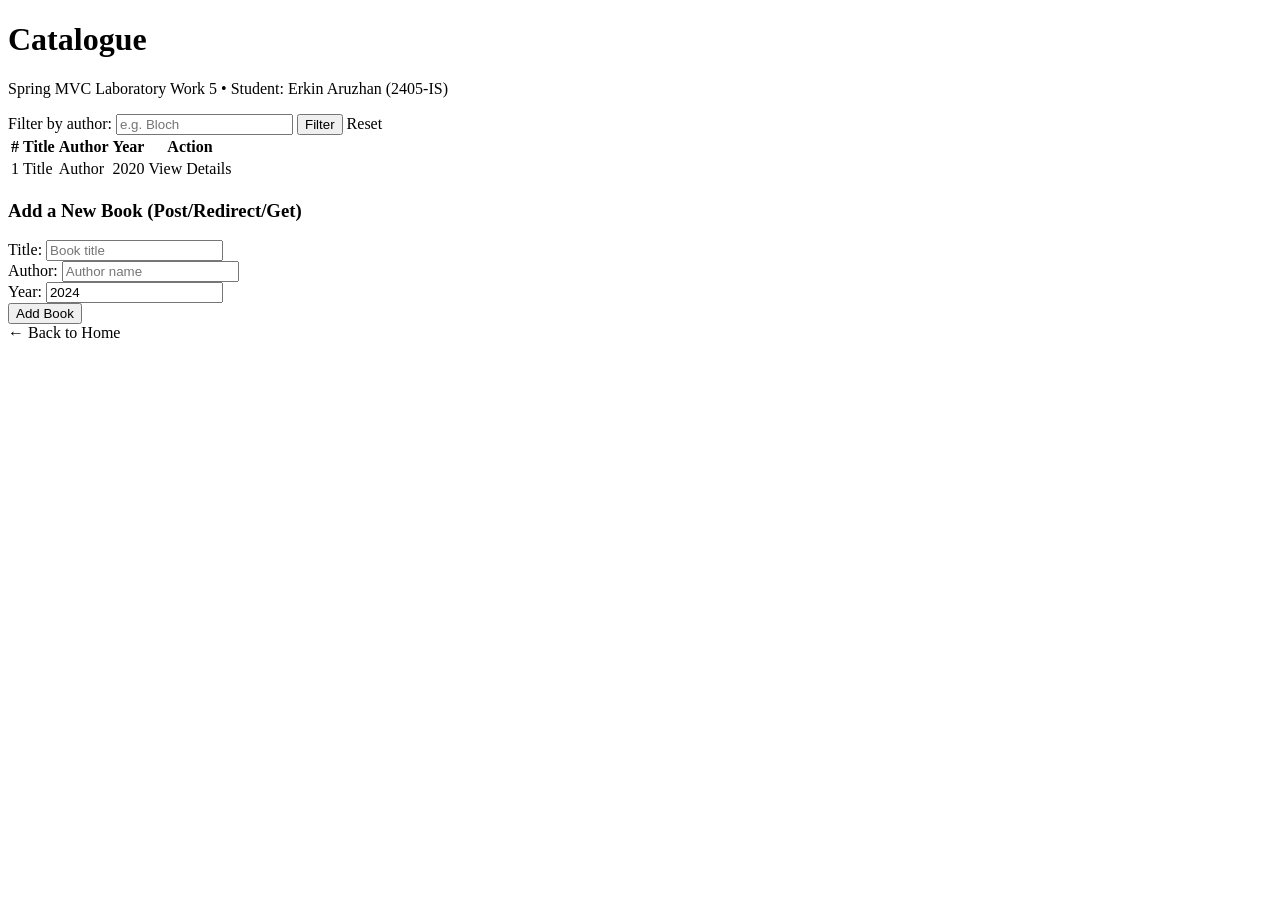
==== src/main/resources/templates/books/list.html @ 72a39fe8 "lab05: REST and MVC controllers, model, view, static resources, and Variant 10" ====
<!DOCTYPE html>
<html xmlns:th="http://www.thymeleaf.org">
<head>
    <meta charset="UTF-8">
    <title th:text="${title}">Catalogue</title>
    <link rel="stylesheet" th:href="@{/css/app.css}">
</head>
<body>
    <div class="container">
        <header>
            <h1 th:text="${title}">Catalogue</h1>
            <p class="subtitle">Spring MVC Laboratory Work 5 &bull; Student: Erkin Aruzhan (2405-IS)</p>
        </header>

        <!-- Flash message after POST / PRG -->
        <p th:if="${message}" class="flash" th:text="${message}"></p>

        <!-- Filter form -->
        <div class="filter-box">
            <form th:action="@{/books}" method="get">
                <label for="authorInput">Filter by author:</label>
                <input id="authorInput" type="text" name="author" th:value="${author}" placeholder="e.g. Bloch">
                <button type="submit" class="btn btn-secondary">Filter</button>
                <a th:href="@{/books}" class="btn btn-outline" th:if="${author != null and !author.isEmpty()}">Reset</a>
            </form>
        </div>

        <!-- Books Table -->
        <table>
            <thead>
                <tr>
                    <th>#</th>
                    <th>Title</th>
                    <th>Author</th>
                    <th>Year</th>
                    <th>Action</th>
                </tr>
            </thead>
            <tbody>
                <tr th:each="book : ${books}">
                    <td th:text="${book.id}">1</td>
                    <td>
                        <!-- Clickable title linking to Variant 10 page -->
                        <a th:href="@{/books/{id}(id=${book.id})}" th:text="${book.title}" class="book-link">Title</a>
                    </td>
                    <td th:text="${book.author}">Author</td>
                    <td th:text="${book.year}">2020</td>
                    <td>
                        <a th:href="@{/books/{id}(id=${book.id})}" class="btn-link">View Details</a>
                    </td>
                </tr>
            </tbody>
        </table>

        <!-- Add book form (PRG demonstration) -->
        <div class="card form-card">
            <h3>Add a New Book (Post/Redirect/Get)</h3>
            <form th:action="@{/books}" method="post">
                <div class="form-row">
                    <div class="form-group">
                        <label>Title:</label>
                        <input type="text" name="title" required placeholder="Book title">
                    </div>
                    <div class="form-group">
                        <label>Author:</label>
                        <input type="text" name="author" required placeholder="Author name">
                    </div>
                    <div class="form-group">
                        <label>Year:</label>
                        <input type="number" name="year" required placeholder="e.g. 2024" value="2024">
                    </div>
                </div>
                <button type="submit" class="btn btn-primary">Add Book</button>
            </form>
        </div>

        <nav class="footer-nav">
            <a th:href="@{/}" class="back-link">&larr; Back to Home</a>
        </nav>
    </div>
</body>
</html>
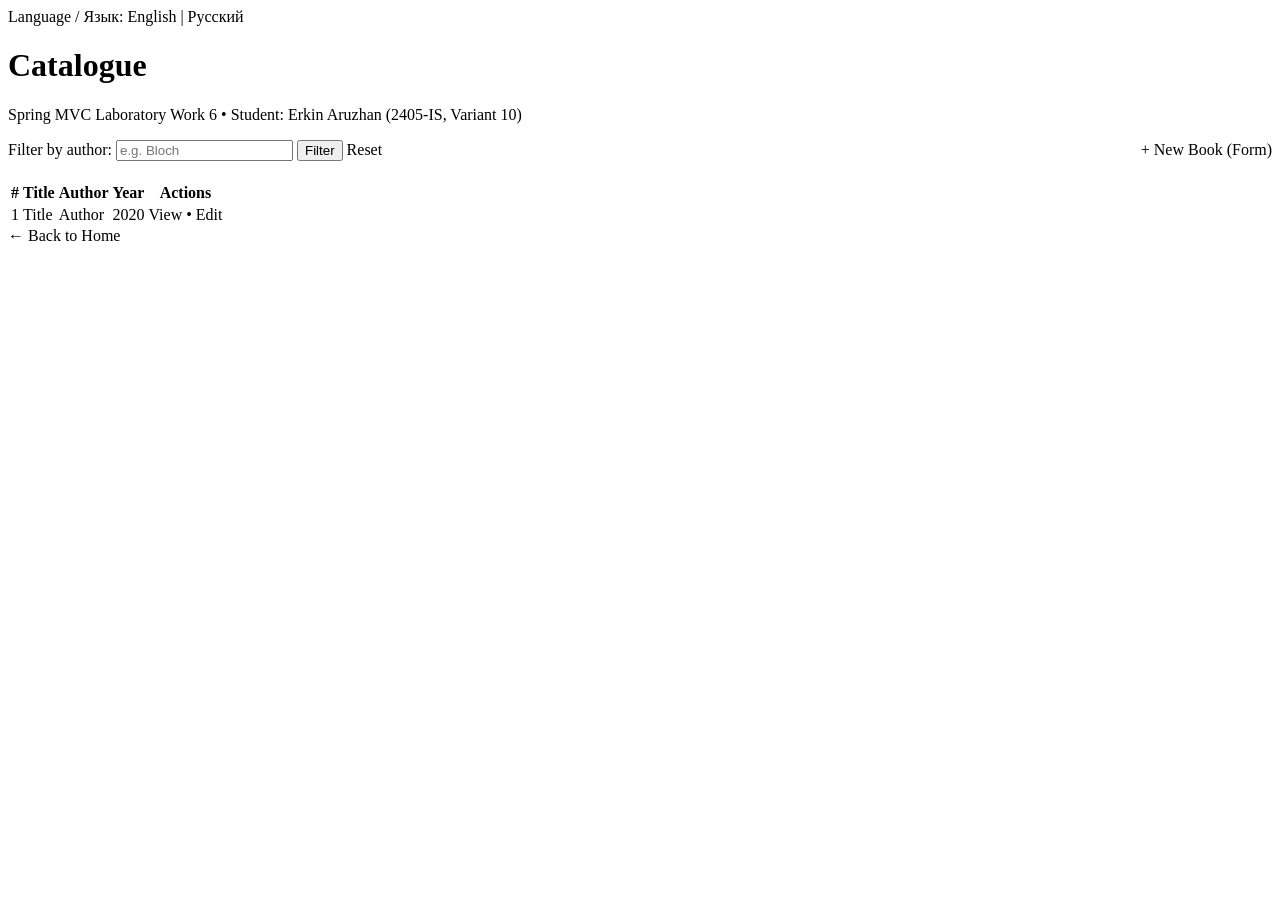
==== commit 1974f650: "lab06: form binding, validation, i18n, controller advice, variant 10" ====
--- a/src/main/resources/templates/books/list.html
+++ b/src/main/resources/templates/books/list.html
@@ -8,21 +8,29 @@
 <body>
     <div class="container">
         <header>
+            <div class="lang-switch">
+                <span>Language / Язык:</span>
+                <a th:href="@{''(lang='en')}">English</a> |
+                <a th:href="@{''(lang='ru')}">Русский</a>
+            </div>
             <h1 th:text="${title}">Catalogue</h1>
-            <p class="subtitle">Spring MVC Laboratory Work 5 &bull; Student: Erkin Aruzhan (2405-IS)</p>
+            <p class="subtitle">Spring MVC Laboratory Work 6 &bull; Student: Erkin Aruzhan (2405-IS, Variant 10)</p>
         </header>
 
         <!-- Flash message after POST / PRG -->
         <p th:if="${message}" class="flash" th:text="${message}"></p>
 
-        <!-- Filter form -->
-        <div class="filter-box">
-            <form th:action="@{/books}" method="get">
-                <label for="authorInput">Filter by author:</label>
-                <input id="authorInput" type="text" name="author" th:value="${author}" placeholder="e.g. Bloch">
-                <button type="submit" class="btn btn-secondary">Filter</button>
-                <a th:href="@{/books}" class="btn btn-outline" th:if="${author != null and !author.isEmpty()}">Reset</a>
-            </form>
+        <!-- Action bar -->
+        <div style="display: flex; justify-content: space-between; align-items: center; margin-bottom: 1.25rem;">
+            <div class="filter-box" style="margin-bottom: 0; flex: 1; margin-right: 1rem;">
+                <form th:action="@{/books}" method="get">
+                    <label for="authorInput">Filter by author:</label>
+                    <input id="authorInput" type="text" name="author" th:value="${author}" placeholder="e.g. Bloch">
+                    <button type="submit" class="btn btn-secondary">Filter</button>
+                    <a th:href="@{/books}" class="btn btn-outline" th:if="${author != null and !author.isEmpty()}">Reset</a>
+                </form>
+            </div>
+            <a th:href="@{/books/new}" class="btn btn-primary" style="white-space: nowrap;">+ New Book (Form)</a>
         </div>
 
         <!-- Books Table -->
@@ -33,46 +41,24 @@
                     <th>Title</th>
                     <th>Author</th>
                     <th>Year</th>
-                    <th>Action</th>
+                    <th>Actions</th>
                 </tr>
             </thead>
             <tbody>
                 <tr th:each="book : ${books}">
                     <td th:text="${book.id}">1</td>
                     <td>
-                        <!-- Clickable title linking to Variant 10 page -->
                         <a th:href="@{/books/{id}(id=${book.id})}" th:text="${book.title}" class="book-link">Title</a>
                     </td>
                     <td th:text="${book.author}">Author</td>
                     <td th:text="${book.year}">2020</td>
                     <td>
-                        <a th:href="@{/books/{id}(id=${book.id})}" class="btn-link">View Details</a>
+                        <a th:href="@{/books/{id}(id=${book.id})}" class="btn-link">View</a> &bull;
+                        <a th:href="@{/books/{id}/edit(id=${book.id})}" class="btn-link">Edit</a>
                     </td>
                 </tr>
             </tbody>
         </table>
-
-        <!-- Add book form (PRG demonstration) -->
-        <div class="card form-card">
-            <h3>Add a New Book (Post/Redirect/Get)</h3>
-            <form th:action="@{/books}" method="post">
-                <div class="form-row">
-                    <div class="form-group">
-                        <label>Title:</label>
-                        <input type="text" name="title" required placeholder="Book title">
-                    </div>
-                    <div class="form-group">
-                        <label>Author:</label>
-                        <input type="text" name="author" required placeholder="Author name">
-                    </div>
-                    <div class="form-group">
-                        <label>Year:</label>
-                        <input type="number" name="year" required placeholder="e.g. 2024" value="2024">
-                    </div>
-                </div>
-                <button type="submit" class="btn btn-primary">Add Book</button>
-            </form>
-        </div>
 
         <nav class="footer-nav">
             <a th:href="@{/}" class="back-link">&larr; Back to Home</a>
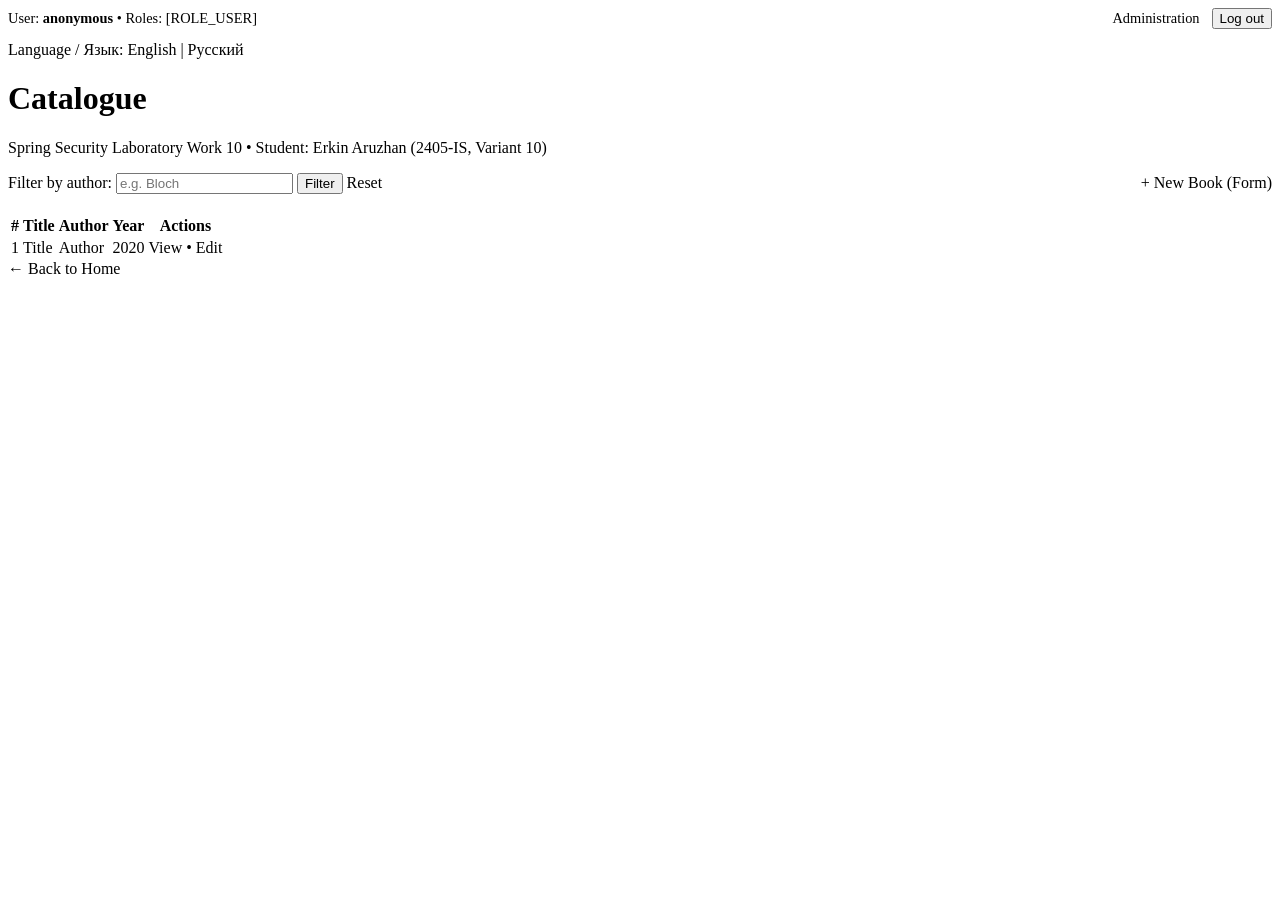
==== commit c0ced580: "lab10: spring security, database users, bcrypt, roles, csrf, variant 10 auth audit events" ====
--- a/src/main/resources/templates/books/list.html
+++ b/src/main/resources/templates/books/list.html
@@ -1,5 +1,6 @@
 <!DOCTYPE html>
-<html xmlns:th="http://www.thymeleaf.org">
+<html xmlns:th="http://www.thymeleaf.org"
+      xmlns:sec="http://www.thymeleaf.org/extras/spring-security">
 <head>
     <meta charset="UTF-8">
     <title th:text="${title}">Catalogue</title>
@@ -8,13 +9,25 @@
 <body>
     <div class="container">
         <header>
+            <div style="display: flex; justify-content: space-between; align-items: center; margin-bottom: 0.75rem; font-size: 0.9rem;">
+                <div>
+                    User: <strong sec:authentication="name">anonymous</strong>
+                    &bull; Roles: <span sec:authentication="principal.authorities">[ROLE_USER]</span>
+                </div>
+                <div style="display: flex; gap: 0.75rem; align-items: center;">
+                    <a sec:authorize="hasRole('ADMIN')" th:href="@{/admin}" class="btn btn-secondary">Administration</a>
+                    <form th:action="@{/logout}" method="post" style="display: inline; margin: 0;">
+                        <button type="submit" class="btn btn-outline">Log out</button>
+                    </form>
+                </div>
+            </div>
             <div class="lang-switch">
                 <span>Language / Язык:</span>
                 <a th:href="@{''(lang='en')}">English</a> |
                 <a th:href="@{''(lang='ru')}">Русский</a>
             </div>
             <h1 th:text="${title}">Catalogue</h1>
-            <p class="subtitle">Spring MVC Laboratory Work 6 &bull; Student: Erkin Aruzhan (2405-IS, Variant 10)</p>
+            <p class="subtitle">Spring Security Laboratory Work 10 &bull; Student: Erkin Aruzhan (2405-IS, Variant 10)</p>
         </header>
 
         <!-- Flash message after POST / PRG -->
@@ -30,7 +43,7 @@
                     <a th:href="@{/books}" class="btn btn-outline" th:if="${author != null and !author.isEmpty()}">Reset</a>
                 </form>
             </div>
-            <a th:href="@{/books/new}" class="btn btn-primary" style="white-space: nowrap;">+ New Book (Form)</a>
+            <a sec:authorize="hasRole('ADMIN')" th:href="@{/books/new}" class="btn btn-primary" style="white-space: nowrap;">+ New Book (Form)</a>
         </div>
 
         <!-- Books Table -->
@@ -53,8 +66,10 @@
                     <td th:text="${book.author}">Author</td>
                     <td th:text="${book.year}">2020</td>
                     <td>
-                        <a th:href="@{/books/{id}(id=${book.id})}" class="btn-link">View</a> &bull;
-                        <a th:href="@{/books/{id}/edit(id=${book.id})}" class="btn-link">Edit</a>
+                        <a th:href="@{/books/{id}(id=${book.id})}" class="btn-link">View</a>
+                        <span sec:authorize="hasRole('ADMIN')">
+                            &bull; <a th:href="@{/books/{id}/edit(id=${book.id})}" class="btn-link">Edit</a>
+                        </span>
                     </td>
                 </tr>
             </tbody>
